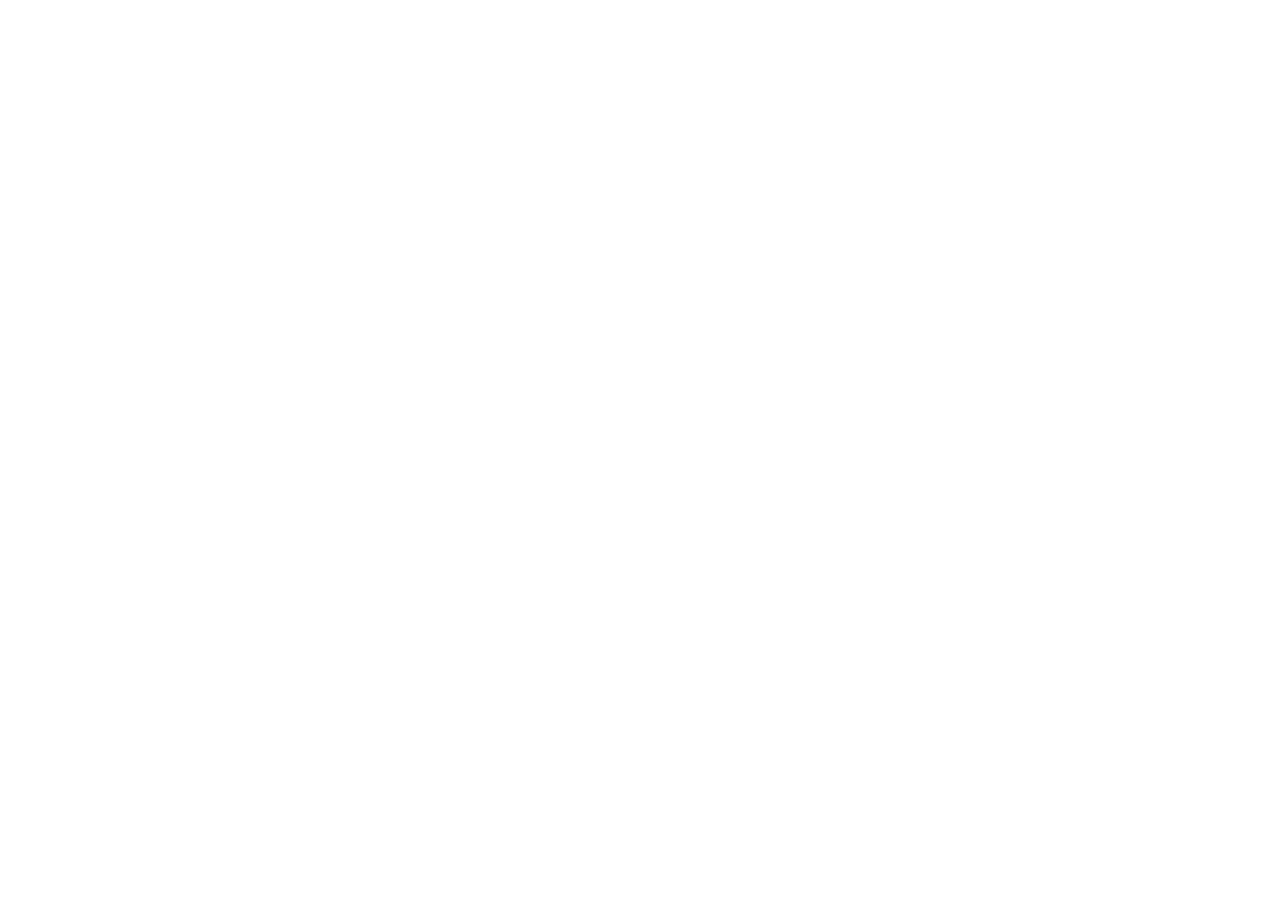
==== arapp.html @ 8d62dac2 "not add sound" ====
<!DOCTYPE html>
<html lang="en">
<head>
  <meta charset="UTF-8">
  <meta name="viewport" content="width=device-width, initial-scale=1.0">
  <title>AR App - AR Learn Project</title>
  <script src="https://aframe.io/releases/1.2.0/aframe.min.js"></script>
  <script src="https://rawcdn.githack.com/AR-js-org/AR.js/3.3.2/aframe/build/aframe-ar.js"></script>
  <script src="https://cdn.jsdelivr.net/gh/c-frame/aframe-extras@7.4.0/dist/aframe-extras.min.js"></script>
  <script src="https://cdnjs.cloudflare.com/ajax/libs/howler/2.2.3/howler.min.js" integrity="sha512-6+YN/9o9BWrk6wSfGxQGpt3EUK6XeHi6yeHV+TYD2GR0Sj/cggRpXr1BrAQf0as6XslxomMUxXp2vIl+fv0QRA==" crossorigin="anonymous" referrerpolicy="no-referrer"></script>
</head>
<body style="margin : 0px; overflow: hidden;">
    <a-scene embedded arjs>
      <a-assets>
        <a-asset-item id="A" src="./assests/markers/royal_gala_apples/scene.gltf"></a-asset-item>
        <a-asset-item id="B" src="./assests/markers/bee/scene.gltf"></a-asset-item>
        <a-asset-item id="C" src="./assests/markers/an-animated-cat/source/cat (2)/scene.gltf"></a-asset-item>
        <a-asset-item id="D" src="./assests/markers/baby_dog/scene.gltf"></a-asset-item>
        
      </a-assets>
      <a-marker type="pattern" url="./assests/markers/pattern-A.patt">
        <a-gltf-model src="#A" animation-mixer></a-gltf-model>
      </a-marker>
      <a-marker name="bees" class="ar-marker" type="pattern" url="./assests/markers/pattern-B.patt">
        <a-gltf-model src="#B" animation-mixer scale=".5 .5 .5"></a-gltf-model>
      </a-marker>
      <a-marker type="pattern" url="./assests/markers/pattern-C.patt">
        <a-gltf-model src="#C" animation-mixer></a-gltf-model>
      </a-marker>
      <a-marker type="pattern" url="./assests/markers/pattern-D.patt">
        <a-gltf-model src="#D" animation-mixer scale="1.5 1.5 1.5"></a-gltf-model>
      </a-marker>
      <a-marker type="pattern" url="./assests/markers/pattern-E.patt">
        <a-gltf-model src="#E" animation-mixer></a-gltf-model>
      </a-marker>
      <a-marker type="pattern" url="./assests/markers/pattern-F.patt">
        <a-gltf-model src="#F" animation-mixer></a-gltf-model>
      </a-marker>
      <a-marker type="pattern" url="./assests/markers/pattern-G.patt">
        <a-gltf-model src="#G" animation-mixer></a-gltf-model>
      </a-marker>
      <a-marker type="pattern" url="./assests/markers/pattern-H.patt">
        <a-gltf-model src="#H" animation-mixer></a-gltf-model>
      </a-marker>
      <a-marker type="pattern" url="./assests/markers/pattern-I.patt">
        <a-gltf-model src="#I" animation-mixer></a-gltf-model>
      </a-marker>
      <a-marker type="pattern" url="./assests/markers/pattern-J.patt">
        <a-gltf-model src="#J" animation-mixer></a-gltf-model>
      </a-marker>
      <a-marker type="pattern" url="./assests/markers/pattern-K.patt">
        <a-gltf-model src="#K" animation-mixer></a-gltf-model>
      </a-marker>
      <a-marker type="pattern" url="./assests/markers/pattern-L.patt">
        <a-gltf-model src="#L" animation-mixer></a-gltf-model>
      </a-marker>
      <a-marker type="pattern" url="./assests/markers/pattern-M.patt">
        <a-gltf-model src="#M" animation-mixer></a-gltf-model>
      </a-marker>
      <a-marker type="pattern" url="./assests/markers/pattern-N.patt">
        <a-gltf-model src="#N" animation-mixer></a-gltf-model>
      </a-marker>
      <a-marker type="pattern" url="./assests/markers/pattern-O.patt">
        <a-gltf-model src="#O" animation-mixer></a-gltf-model>
      </a-marker>
      <a-marker type="pattern" url="./assests/markers/pattern-P.patt">
        <a-gltf-model src="#P" animation-mixer></a-gltf-model>
      </a-marker>
      <a-marker type="pattern" url="./assests/markers/pattern-Q.patt">
        <a-gltf-model src="#Q" animation-mixer></a-gltf-model>
      </a-marker>
      <a-marker type="pattern" url="./assests/markers/pattern-R.patt">
        <a-gltf-model src="#R" animation-mixer></a-gltf-model>
      </a-marker>
      <a-marker type="pattern" url="./assests/markers/pattern-S.patt">
        <a-gltf-model src="#S" animation-mixer></a-gltf-model>
      </a-marker>
      <a-marker type="pattern" url="./assests/markers/pattern-T.patt">
        <a-gltf-model src="#T" animation-mixer></a-gltf-model>
      </a-marker>
      <a-marker type="pattern" url="./assests/markers/pattern-U.patt">
        <a-gltf-model src="#U" animation-mixer></a-gltf-model>
      </a-marker>
      <a-marker type="pattern" url="./assests/markers/pattern-V.patt">
        <a-gltf-model src="#V" animation-mixer></a-gltf-model>
      </a-marker>
      <a-marker type="pattern" url="./assests/markers/pattern-W.patt">
        <a-gltf-model src="#W" animation-mixer></a-gltf-model>
      </a-marker>
      <a-marker type="pattern" url="./assests/markers/pattern-X.patt">
        <a-gltf-model src="#X" animation-mixer></a-gltf-model>
      </a-marker>
      <a-marker type="pattern" url="./assests/markers/pattern-Y.patt">
        <a-gltf-model src="#Y" animation-mixer></a-gltf-model>
      </a-marker>
      <a-marker type="pattern" url="./assests/markers/pattern-Z.patt">
        <a-gltf-model src="#Z" animation-mixer></a-gltf-model>
      </a-marker>
      <a-entity camera></a-entity>
    </a-scene>

    <script>
      let beesSound = new Howl({
        src: ['./assets/sounds/sound-effect-bees-buzzing-153375.mp3'],
        autoplay: false
      });
  
      let dogSound = new Howl({
        src: ['./assets/sounds/small-dog-barking-84707.mp3'],
        autoplay: false
      });
    </script>
</body>
</html>
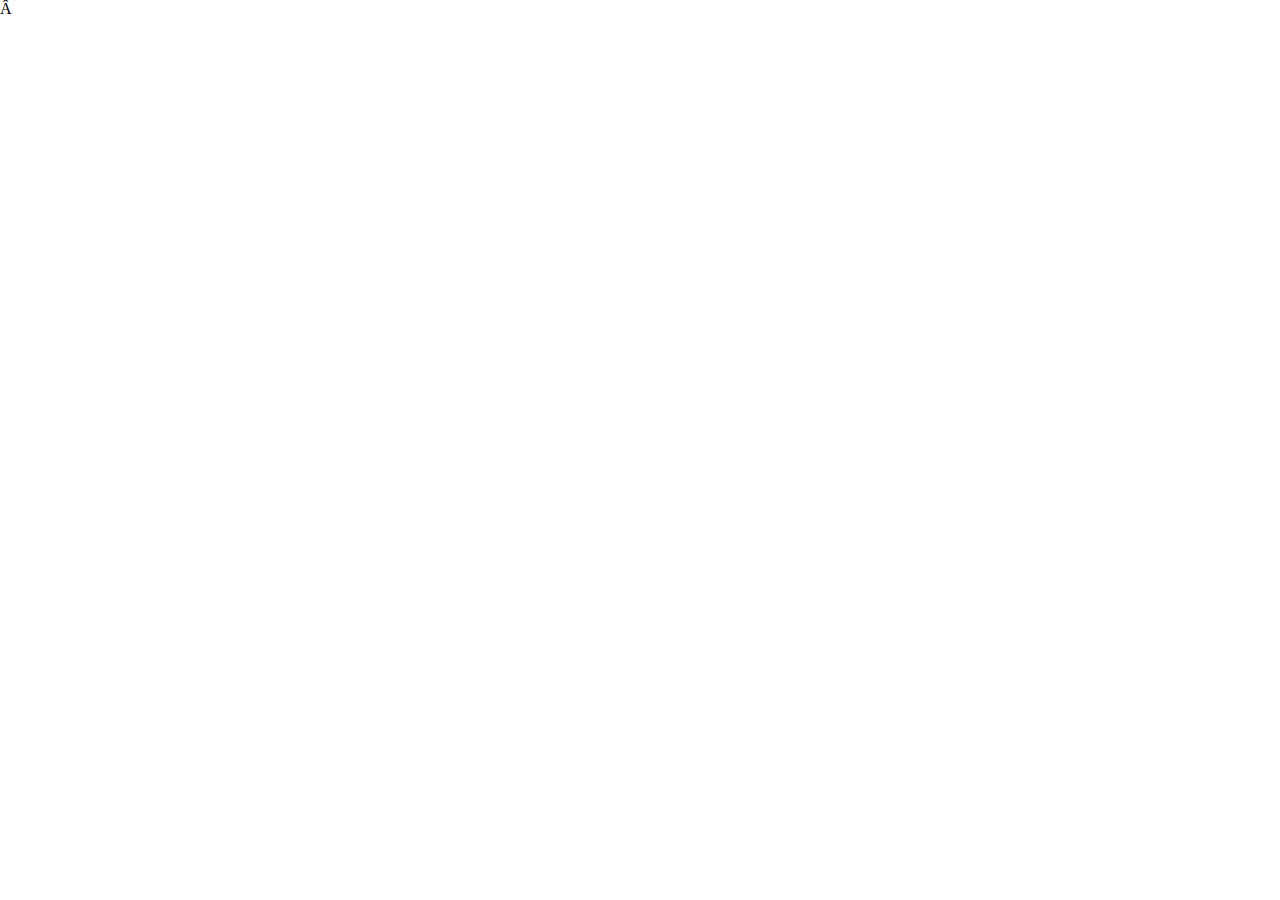
==== commit 09489443: "initial commit" ====
--- a/arapp.html
+++ b/arapp.html
@@ -1,4 +1,39 @@
 <!DOCTYPE html>
+ <html>
+ <head>
+   <script src="https://aframe.io/releases/1.2.0/aframe.min.js"></script>
+   <script src="https://rawcdn.githack.com/AR-js-org/AR.js/3.3.2/aframe/build/aframe-ar.js"></script>  
+   <script src="https://cdn.jsdelivr.net/gh/c-frame/aframe-extras@7.4.0/dist/aframe-extras.min.js"></script>
+ </head>
+ 
+ <body style="margin : 0px; overflow: hidden;">
+ 
+   <a-scene embedded arjs>
+     <a-assets>
+       <!-- <a-asset-item id="A" src="./assets/markers/royal_gala_apples/scene.gltf"></a-asset-item> -->
+       <a-asser-item id="B" src="./assets/bee/scene.gltf"></a-asser-item>
+     </a-assets>
+     <a-marker type="pattern" url="./assets/markers/pattern-A.patt">
+       <a-gltf-model src="#A" animation-mixer scale="0.5 0.5 0.5"></a-gltf-model>
+     </a-marker>
+     <a-marker type="pattern" url="./assests/markers/pattern-B.patt">
+      <a-gltf-model src="#B" animation-mixer scale=".5 .5 .5"></a-gltf-model>
+    </a-marker>
+     <a-entity camera></a-entity>
+   </a-scene>
+ </body>
+ </html>
+
+
+
+
+
+
+
+
+
+
+<!-- <!DOCTYPE html>
 <html lang="en">
 <head>
   <meta charset="UTF-8">
@@ -113,4 +148,4 @@
 </body>
 </html>
 
-
+ -->
